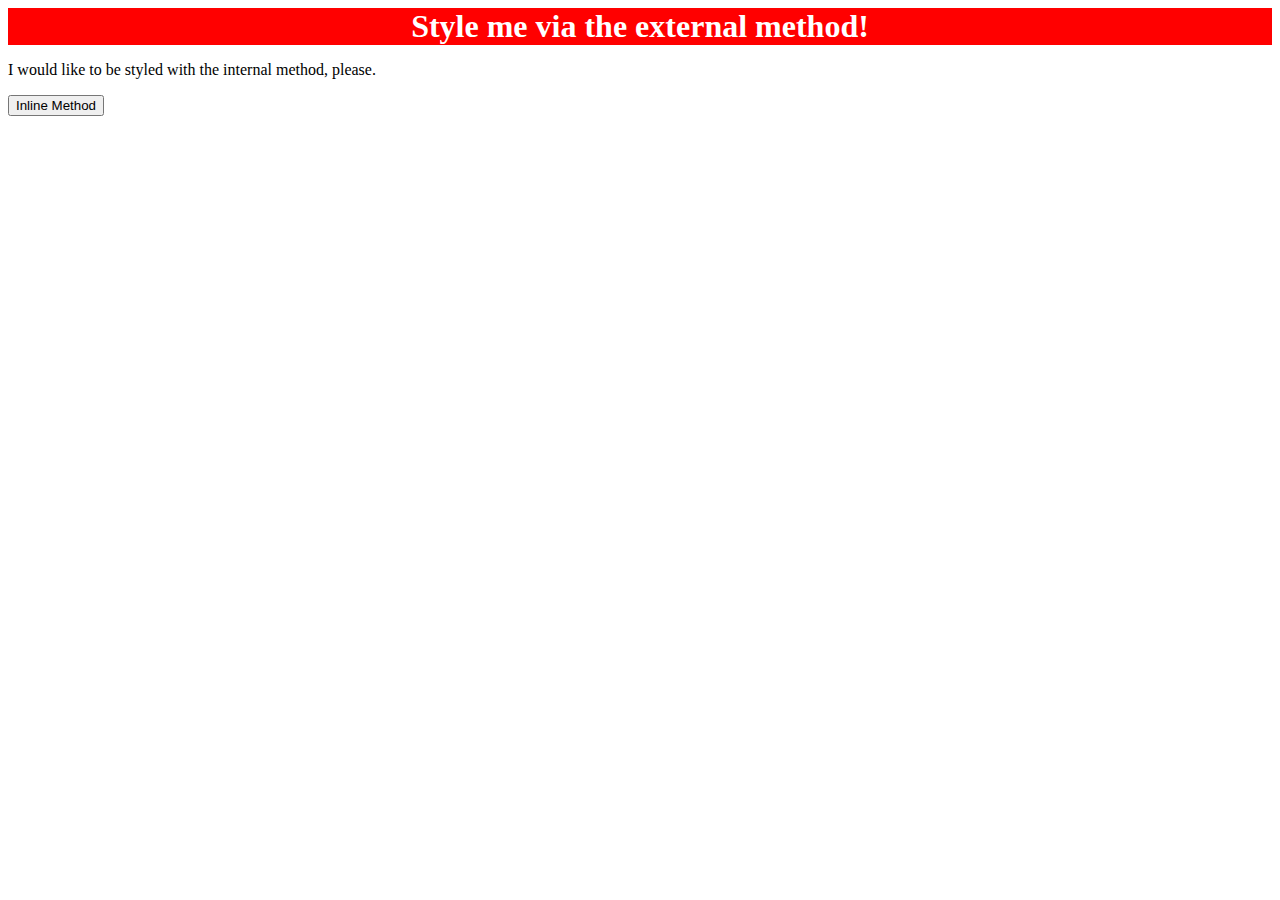
==== foundations/01-css-methods/index.html @ 4370be3d "Added missing / to index.html link, fixed font-style to font-weight" ====
<!DOCTYPE html>
<html lang="en">
  <head>
    <meta charset="UTF-8">
    <meta http-equiv="X-UA-Compatible" content="IE=edge">
    <meta name="viewport" content="width=device-width, initial-scale=1.0">
    <link rel="stylesheet" href="styles.css" />
    <title>Methods for Adding CSS</title>
  </head>
  <body>
    <div>Style me via the external method!</div>
    <p>I would like to be styled with the internal method, please.</p>
    <button>Inline Method</button>
  </body>
</html>
---- foundations/01-css-methods/styles.css ----
div {
    background-color: red;
    color: white;
    font-size: 32px;
    text-align: center;
    font-weight: bold;
}
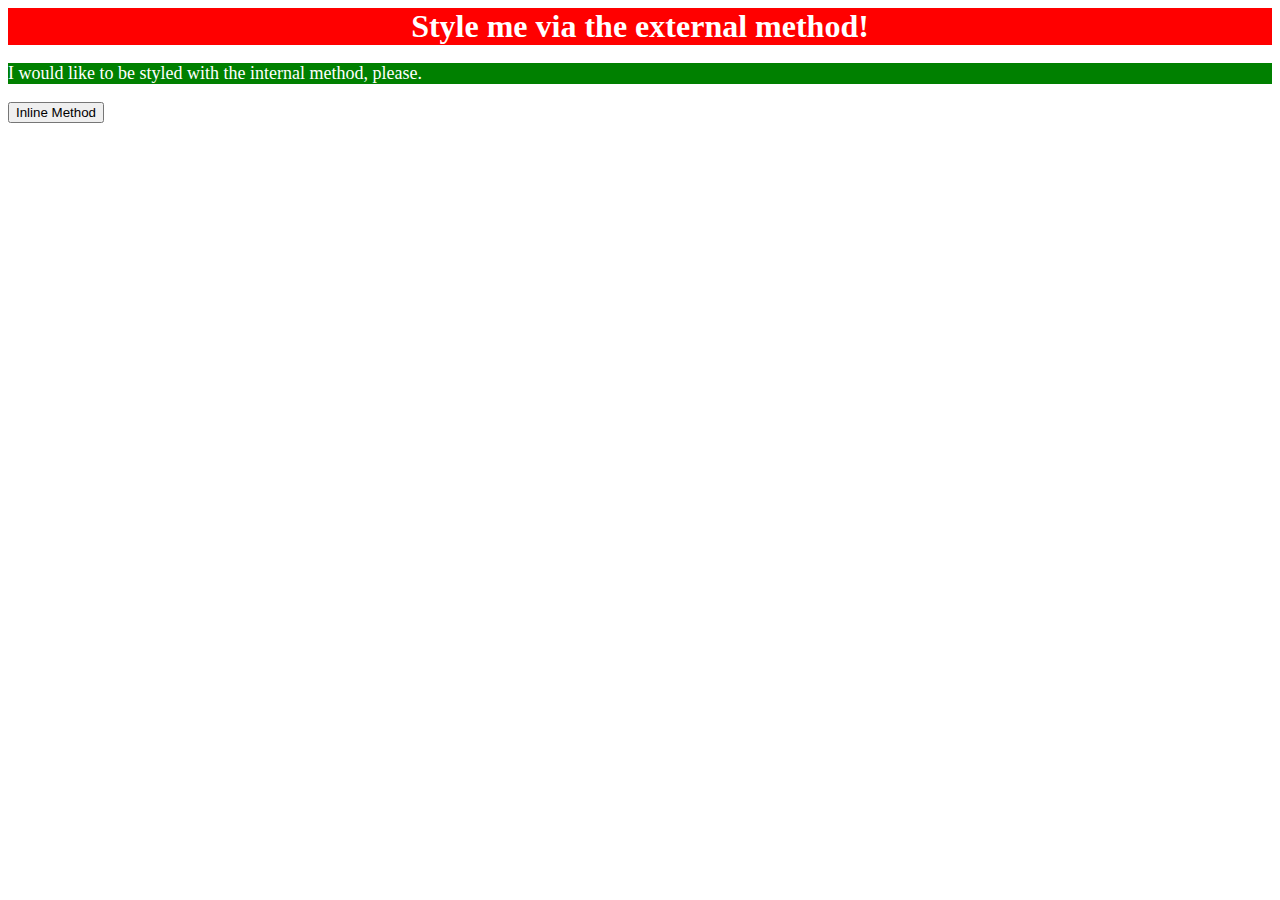
==== commit f298e130: "Added styling background, font color, and font size to header for P" ====
--- a/foundations/01-css-methods/index.html
+++ b/foundations/01-css-methods/index.html
@@ -6,6 +6,14 @@
     <meta name="viewport" content="width=device-width, initial-scale=1.0">
     <link rel="stylesheet" href="styles.css" />
     <title>Methods for Adding CSS</title>
+    
+    <style>
+      p {
+        background-color: green;
+        color: white;
+        font-size: 18px;
+      }
+    </style>
   </head>
   <body>
     <div>Style me via the external method!</div>
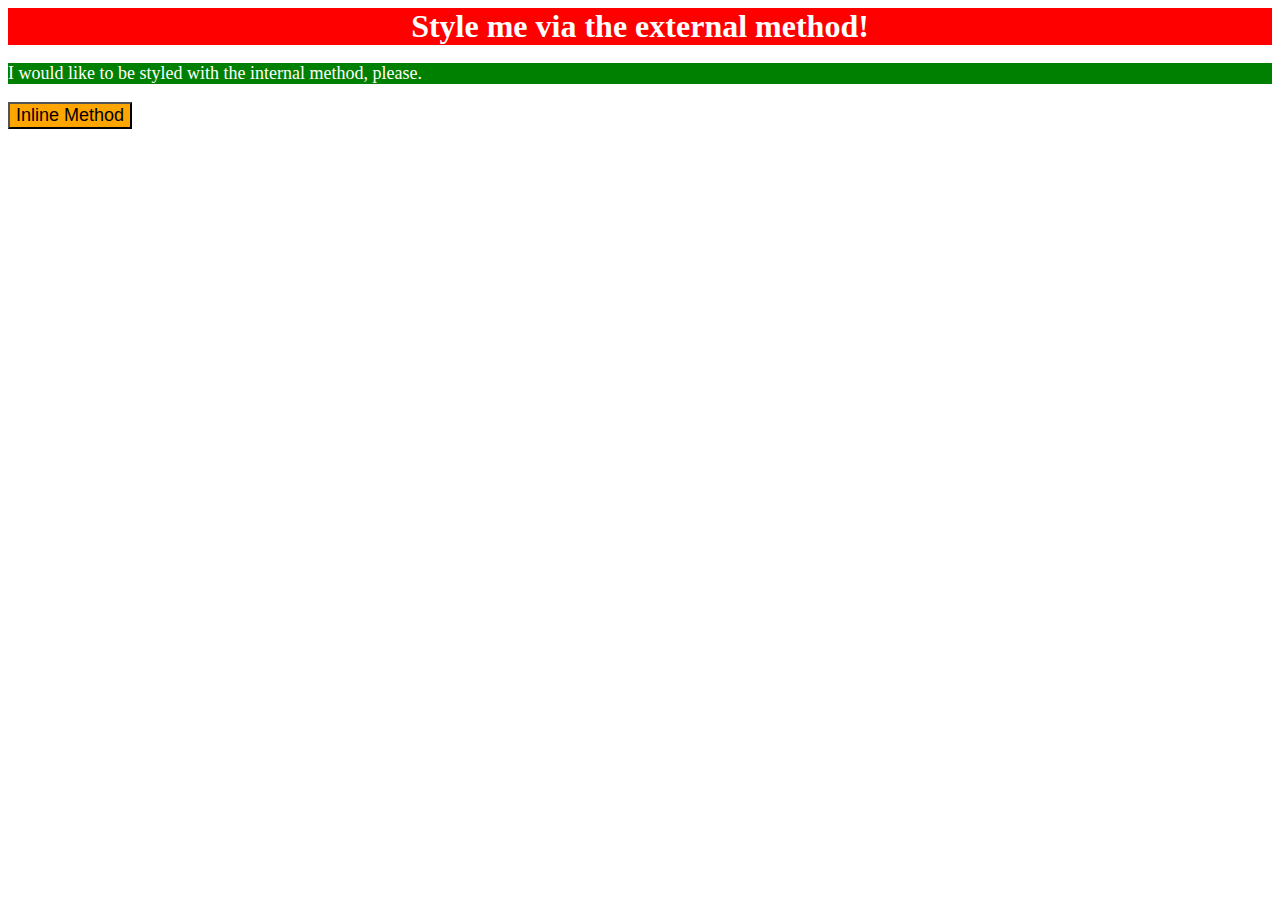
==== commit 649c4984: "Added inline background and font size styling to button" ====
--- a/foundations/01-css-methods/index.html
+++ b/foundations/01-css-methods/index.html
@@ -18,6 +18,6 @@
   <body>
     <div>Style me via the external method!</div>
     <p>I would like to be styled with the internal method, please.</p>
-    <button>Inline Method</button>
+    <button style="background-color: orange; font-size: 18px">Inline Method</button>
   </body>
 </html>